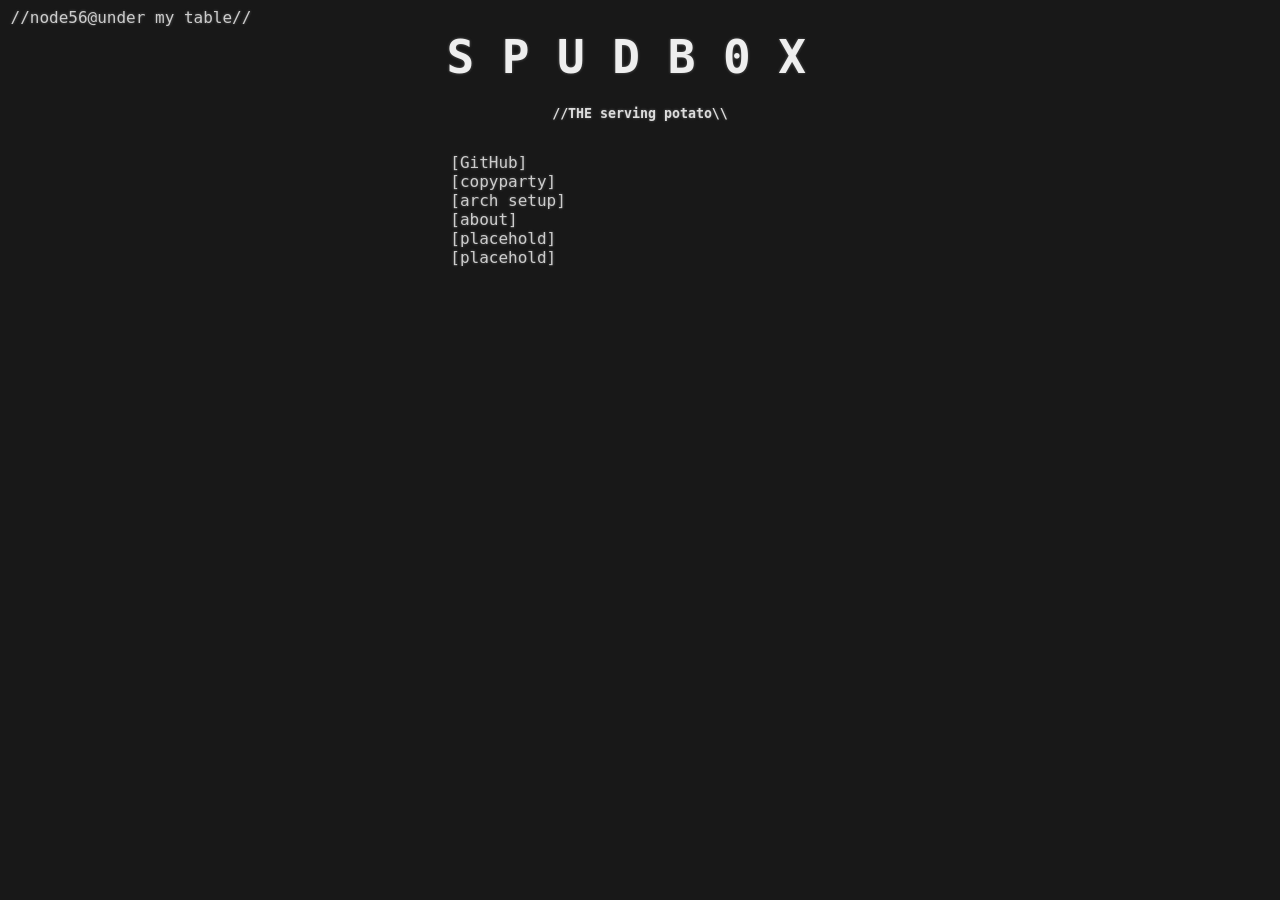
==== index.html @ decba35f "unified styling by style.css" ====
<!DOCTYPE html />

<html>

<head>
  <meta charset="UTF-8" />
  <meta name="author" content="robifree">
  <title>home - spudb0x.dev</title>
  <link rel="icon" type="image/svg+xml" href="icon.svg">
  <meta name="viewport" content="width=device-width" />
  <link rel="stylesheet" href="style.css">

  <!-- <style>
    :root {
      --bg: #181818;
      --mtext: #eeeeee;
      --stext: #cccccc;
      --ntext: #dddddd;
    }

    h1 {
      text-align: center;
      color: var(--mtext)
    }

    h5 {
      color: var(--ntext);
      text-align: center;
    }

    h6 {
      color: var(--ntext);
    }

    #links {
      color: var(--ntext);
      white-space: pre;
    }

    #logo {
      font-size: 46px;
      transition: 0.1s ease;
      letter-spacing: 0.6em;
      margin: 0.2%;
      margin-top: 0px;
      color: var(--mtext);
    }


    #logo:hover {
      transform-origin: center;
      transform: scale(1.06);
    }

    #node {
      color: var(--stext);
      margin: 0.1%;
    }

    .terminal-box {
      /*border: 2.5px dashed var(--stext);*/
      width: min-content;
      margin: 0 auto;
      padding: 10px 15px;
      text-align: left;
    }

    .links {
      background-color: var(--bg);
      color: var(--stext);
      display: block;
      background-color: var(--bg);
    }

    .links:visited,
    .links:link,
    .links:active {
      text-decoration: none;
    }

    .links:hover {
      background-color: var(--stext);
      color: var(--bg)
    }

    body {
      background-color: var(--bg);
      font-family: "Atkinson Hyperlegible Mono Nerd Font", monospace;
      text-shadow: 0px 0px 3px rgba(204, 204, 204, 0.4);
      overflow: hidden;
    }

    @media (min-width: 2560px) {
      body {
        transform: scale(1.5);
        transform-origin: top center;
        margin-top: 5%;
        /* Gives it some breathing room from the top */
      }
    }
  </style> -->
</head>

<body>
  <p id="node">//node13@under my table//uptime: </p>
  <h1 text-align="center" ; id="logom">SPUDB0X</h1>
  <h5 id="motd">Ts is under construction</h5>
  <!-- <h6>dont mind me here</h6>-->
  <div class="terminal-box">
    <a href="https://github.com/usernameisunavailable-exe" class="links">[GitHub]⠀⠀⠀⠀⠀⠀⠀⠀⠀⠀⠀⠀⠀⠀⠀⠀⠀⠀⠀⠀⠀⠀</a>
    <a href="https://files.spudbox.dev" class="links">[copyparty]⠀⠀⠀⠀⠀⠀⠀⠀⠀⠀⠀⠀⠀⠀⠀⠀⠀⠀⠀</a>
    <a href="arch.html" class="links">[arch setup]⠀⠀⠀⠀⠀⠀⠀⠀⠀⠀⠀⠀⠀⠀⠀⠀⠀⠀⠀⠀⠀</a>
    <a href="about.html" class="links">[about]⠀⠀⠀⠀⠀⠀⠀⠀⠀⠀⠀⠀⠀⠀⠀⠀⠀⠀⠀⠀⠀⠀⠀⠀⠀⠀</a>
    <a href="#" class="links">[placehold]⠀⠀⠀⠀⠀⠀⠀⠀⠀⠀⠀⠀⠀⠀⠀⠀⠀⠀⠀⠀⠀⠀</a>
    <a href="#" class="links">[placehold]⠀⠀⠀⠀⠀⠀⠀⠀⠀⠀⠀⠀⠀⠀⠀⠀⠀⠀⠀⠀⠀⠀</a>
  </div>

  <script>
    let motds = ["powered by pure jank and a dream", "please do not unplug the router", "it gets hot under here", "THE serving potato", "I GOT 12GB OF RAM", "a random computer.", "hell yea femtanyl", "GOAT (Guaranteed Overheating Any Time)"];
    let motdtext = document.getElementById("motd");
    let number = Math.floor(Math.random() * motds.length);

    motdtext.textContent = ("//" + motds[number] + "\\\\");


    let nodenum = Math.floor(Math.random() * 70)
    let node = document.getElementById("node")

    node.textContent = ("//node" + nodenum + "@under my table//")
  </script>
</body>

</html>
---- style.css ----
:root {
  --bg: #181818;
  --mtext: #eeeeee;
  --stext: #cccccc;
  --ntext: #dddddd;
}

/* -----------------------------------------
   GLOBAL TYPOGRAPHY & COLORS
----------------------------------------- */
body {
  background-color: var(--bg);
  font-family: "Atkinson Hyperlegible Mono Nerd Font", monospace;
  text-shadow: 0px 0px 3px rgba(204, 204, 204, 0.4);
  /* NOTE: Removed 'overflow: hidden' so your Arch and About pages can scroll! */
}

/* Grouping these saves you a ton of lines */
h1,
h2 {
  color: var(--mtext);
}

h3,
h4,
h5,
h6 {
  color: var(--ntext);
}

p,
li,
.subtext {
  color: var(--stext);
}

a {
  color: var(--mtext);
}

h5 {
  text-align: center;
}

/* -----------------------------------------
   INDEX PAGE: TERMINAL LINKS
----------------------------------------- */
.terminal-box {
  width: min-content;
  margin: 0 auto;
  padding: 10px 15px;
  text-align: left;
}

.links {
  display: block;
  background-color: var(--bg);
  color: var(--stext);
  text-decoration: none;
}

.links:hover {
  background-color: var(--stext);
  color: var(--bg);
}

/* -----------------------------------------
   NODES & LOGOS
----------------------------------------- */
#node {
  margin: 0.2%;
}

#logo,
#logom {
  color: var(--mtext);
  letter-spacing: 0.6em;
  margin: 0.2%;
  margin-top: 0px;
  transition: 0.1s ease;
}

#logo {
  display: inline-block;
  font-size: 35px;
  text-align: left;
}

#logo a {
  color: var(--mtext);
  text-decoration: none;
}

#logo:hover {
  transform-origin: left;
  transform: scale(1.04);
}

#logom {
  font-size: 46px;
  text-align: center;
  /* Fixed: Handled here instead of the invalid HTML attribute */
}

#logom:hover {
  transform-origin: center;
  transform: scale(1.06);
}

/* -----------------------------------------
   ARCH PAGE: SEARCH & DOTFILES LIST
----------------------------------------- */
#searchbox {
  font: inherit;
  background-color: var(--bg);
  background-position: 10px 12px;
  background-repeat: no-repeat;
  width: 100%;
  outline: none;
  font-size: 16px;
  padding: 12px 20px 12px 40px;
  border: 1px solid var(--bg);
  margin-bottom: 12px;
  color: var(--stext);
}

#list {
  list-style-type: none;
  padding: 0;
  margin: 0;
}

#list li a {
  border: 1px solid var(--bg);
  margin-top: -1px;
  background-color: var(--bg);
  padding: 10px;
  margin: 0.2%;
  font-size: 14px;
  color: var(--mtext);
  display: block;
  text-decoration: none;
}

#list li a:hover:not(.header) {
  background-color: var(--stext);
  color: var(--bg);
}

/* -----------------------------------------
   LARGE SCREEN SCALING
----------------------------------------- */
@media (min-width: 2560px) {
  body {
    transform: scale(1.5);
    transform-origin: top center;
    margin-top: 5%;
  }
}
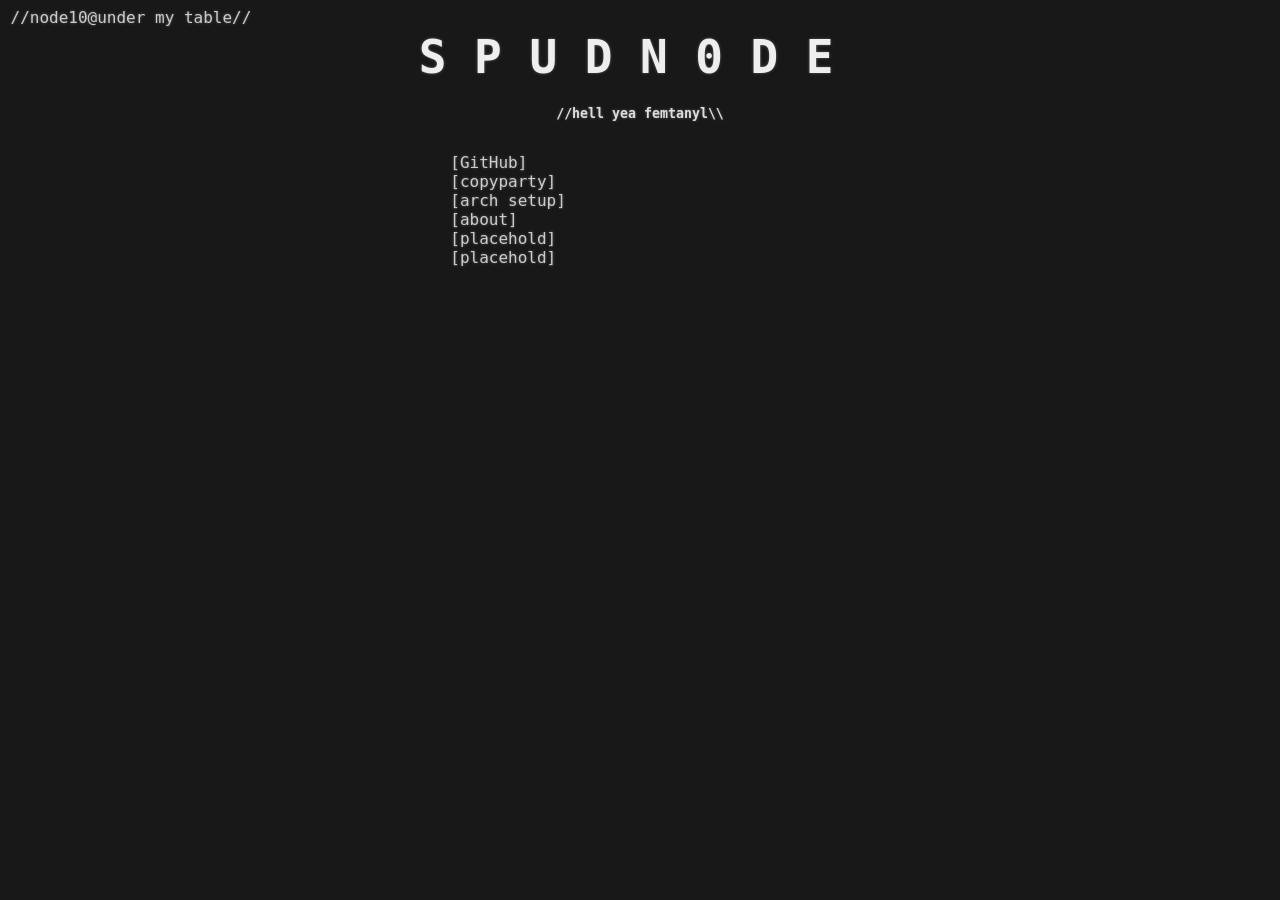
==== commit 3c2370f7: "honestly i forgor. but a rebrand for sure" ====
--- a/index.html
+++ b/index.html
@@ -5,7 +5,7 @@
 <head>
   <meta charset="UTF-8" />
   <meta name="author" content="robifree">
-  <title>home - spudb0x.dev</title>
+  <title>home - spudn0de.dev</title>
   <link rel="icon" type="image/svg+xml" href="icon.svg">
   <meta name="viewport" content="width=device-width" />
   <link rel="stylesheet" href="style.css">
@@ -103,12 +103,12 @@
 
 <body>
   <p id="node">//node13@under my table//uptime: </p>
-  <h1 text-align="center" ; id="logom">SPUDB0X</h1>
+  <h1 text-align="center" ; id="logom">SPUDN0DE</h1>
   <h5 id="motd">Ts is under construction</h5>
   <!-- <h6>dont mind me here</h6>-->
   <div class="terminal-box">
     <a href="https://github.com/usernameisunavailable-exe" class="links">[GitHub]⠀⠀⠀⠀⠀⠀⠀⠀⠀⠀⠀⠀⠀⠀⠀⠀⠀⠀⠀⠀⠀⠀</a>
-    <a href="https://files.spudbox.dev" class="links">[copyparty]⠀⠀⠀⠀⠀⠀⠀⠀⠀⠀⠀⠀⠀⠀⠀⠀⠀⠀⠀</a>
+    <a href="https://files.spudnode.dev" class="links">[copyparty]⠀⠀⠀⠀⠀⠀⠀⠀⠀⠀⠀⠀⠀⠀⠀⠀⠀⠀⠀</a>
     <a href="arch.html" class="links">[arch setup]⠀⠀⠀⠀⠀⠀⠀⠀⠀⠀⠀⠀⠀⠀⠀⠀⠀⠀⠀⠀⠀</a>
     <a href="about.html" class="links">[about]⠀⠀⠀⠀⠀⠀⠀⠀⠀⠀⠀⠀⠀⠀⠀⠀⠀⠀⠀⠀⠀⠀⠀⠀⠀⠀</a>
     <a href="#" class="links">[placehold]⠀⠀⠀⠀⠀⠀⠀⠀⠀⠀⠀⠀⠀⠀⠀⠀⠀⠀⠀⠀⠀⠀</a>
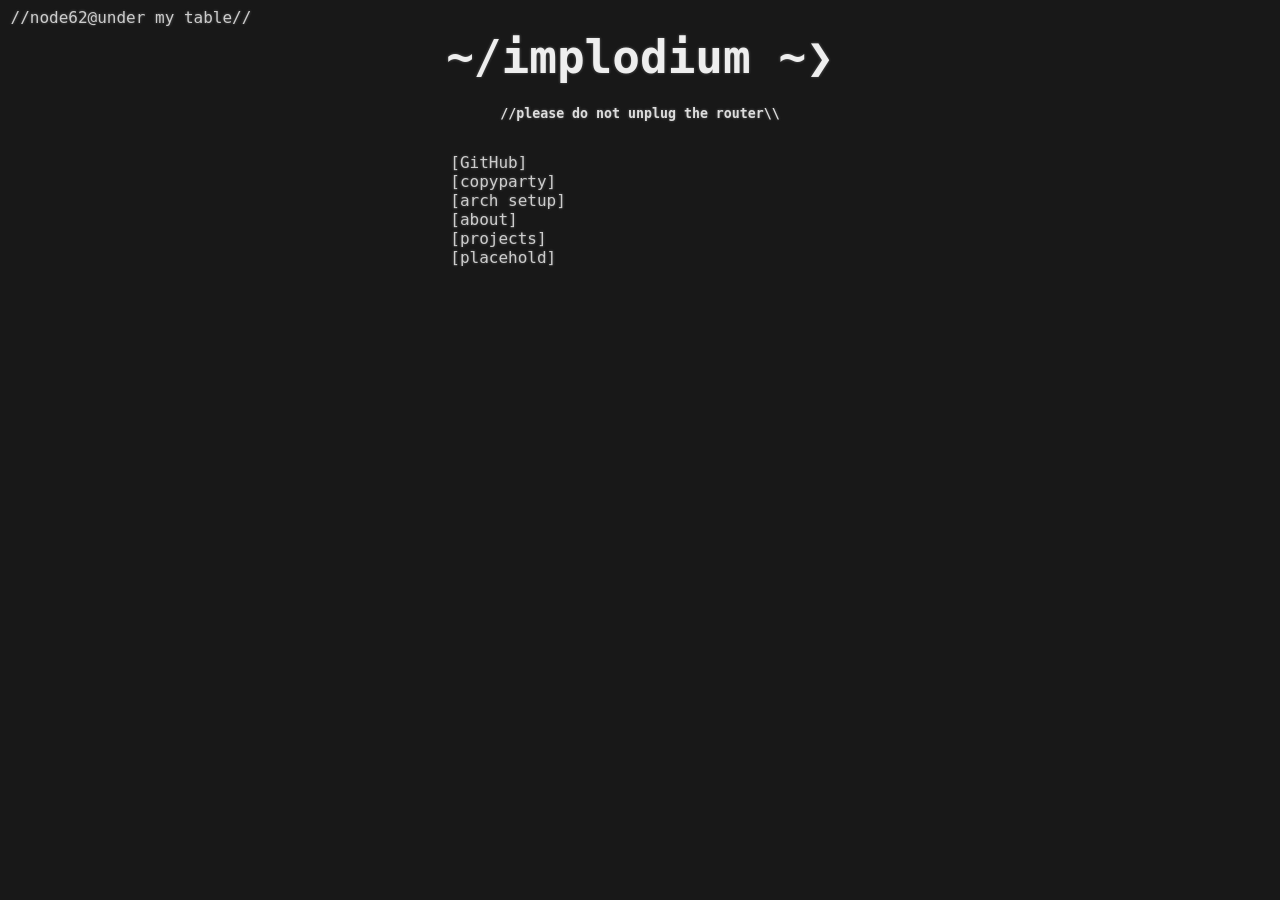
==== commit da171e4e: "updated readme, added project system.. thing" ====
--- a/index.html
+++ b/index.html
@@ -5,105 +5,16 @@
 <head>
   <meta charset="UTF-8" />
   <meta name="author" content="robifree">
-  <title>home - spudn0de.dev</title>
+  <title>home - implodium.dev</title>
   <link rel="icon" type="image/svg+xml" href="icon.svg">
   <meta name="viewport" content="width=device-width" />
   <link rel="stylesheet" href="style.css">
 
-  <!-- <style>
-    :root {
-      --bg: #181818;
-      --mtext: #eeeeee;
-      --stext: #cccccc;
-      --ntext: #dddddd;
-    }
-
-    h1 {
-      text-align: center;
-      color: var(--mtext)
-    }
-
-    h5 {
-      color: var(--ntext);
-      text-align: center;
-    }
-
-    h6 {
-      color: var(--ntext);
-    }
-
-    #links {
-      color: var(--ntext);
-      white-space: pre;
-    }
-
-    #logo {
-      font-size: 46px;
-      transition: 0.1s ease;
-      letter-spacing: 0.6em;
-      margin: 0.2%;
-      margin-top: 0px;
-      color: var(--mtext);
-    }
-
-
-    #logo:hover {
-      transform-origin: center;
-      transform: scale(1.06);
-    }
-
-    #node {
-      color: var(--stext);
-      margin: 0.1%;
-    }
-
-    .terminal-box {
-      /*border: 2.5px dashed var(--stext);*/
-      width: min-content;
-      margin: 0 auto;
-      padding: 10px 15px;
-      text-align: left;
-    }
-
-    .links {
-      background-color: var(--bg);
-      color: var(--stext);
-      display: block;
-      background-color: var(--bg);
-    }
-
-    .links:visited,
-    .links:link,
-    .links:active {
-      text-decoration: none;
-    }
-
-    .links:hover {
-      background-color: var(--stext);
-      color: var(--bg)
-    }
-
-    body {
-      background-color: var(--bg);
-      font-family: "Atkinson Hyperlegible Mono Nerd Font", monospace;
-      text-shadow: 0px 0px 3px rgba(204, 204, 204, 0.4);
-      overflow: hidden;
-    }
-
-    @media (min-width: 2560px) {
-      body {
-        transform: scale(1.5);
-        transform-origin: top center;
-        margin-top: 5%;
-        /* Gives it some breathing room from the top */
-      }
-    }
-  </style> -->
 </head>
 
 <body>
   <p id="node">//node13@under my table//uptime: </p>
-  <h1 text-align="center" ; id="logom">SPUDN0DE</h1>
+  <h1 text-align="center" ; id="logom">~/implodium ~❯</h1>
   <h5 id="motd">Ts is under construction</h5>
   <!-- <h6>dont mind me here</h6>-->
   <div class="terminal-box">
@@ -111,7 +22,7 @@
     <a href="https://files.spudnode.dev" class="links">[copyparty]⠀⠀⠀⠀⠀⠀⠀⠀⠀⠀⠀⠀⠀⠀⠀⠀⠀⠀⠀</a>
     <a href="arch.html" class="links">[arch setup]⠀⠀⠀⠀⠀⠀⠀⠀⠀⠀⠀⠀⠀⠀⠀⠀⠀⠀⠀⠀⠀</a>
     <a href="about.html" class="links">[about]⠀⠀⠀⠀⠀⠀⠀⠀⠀⠀⠀⠀⠀⠀⠀⠀⠀⠀⠀⠀⠀⠀⠀⠀⠀⠀</a>
-    <a href="#" class="links">[placehold]⠀⠀⠀⠀⠀⠀⠀⠀⠀⠀⠀⠀⠀⠀⠀⠀⠀⠀⠀⠀⠀⠀</a>
+    <a href="projects.html" class="links">[projects]⠀⠀⠀⠀⠀⠀⠀⠀⠀⠀⠀⠀⠀⠀⠀⠀⠀⠀⠀⠀⠀⠀⠀</a>
     <a href="#" class="links">[placehold]⠀⠀⠀⠀⠀⠀⠀⠀⠀⠀⠀⠀⠀⠀⠀⠀⠀⠀⠀⠀⠀⠀</a>
   </div>
 
--- a/style.css
+++ b/style.css
@@ -23,6 +23,7 @@
 
 h3,
 h4,
+ul,
 h5,
 h6 {
   color: var(--ntext);
@@ -57,6 +58,7 @@
   background-color: var(--bg);
   color: var(--stext);
   text-decoration: none;
+  transition: 0.07s ease;
 }
 
 .links:hover {
@@ -74,10 +76,10 @@
 #logo,
 #logom {
   color: var(--mtext);
-  letter-spacing: 0.6em;
+  /* letter-spacing: 0.6em; */
   margin: 0.2%;
   margin-top: 0px;
-  transition: 0.1s ease;
+  transition: 0.2s ease;
 }
 
 #logo {
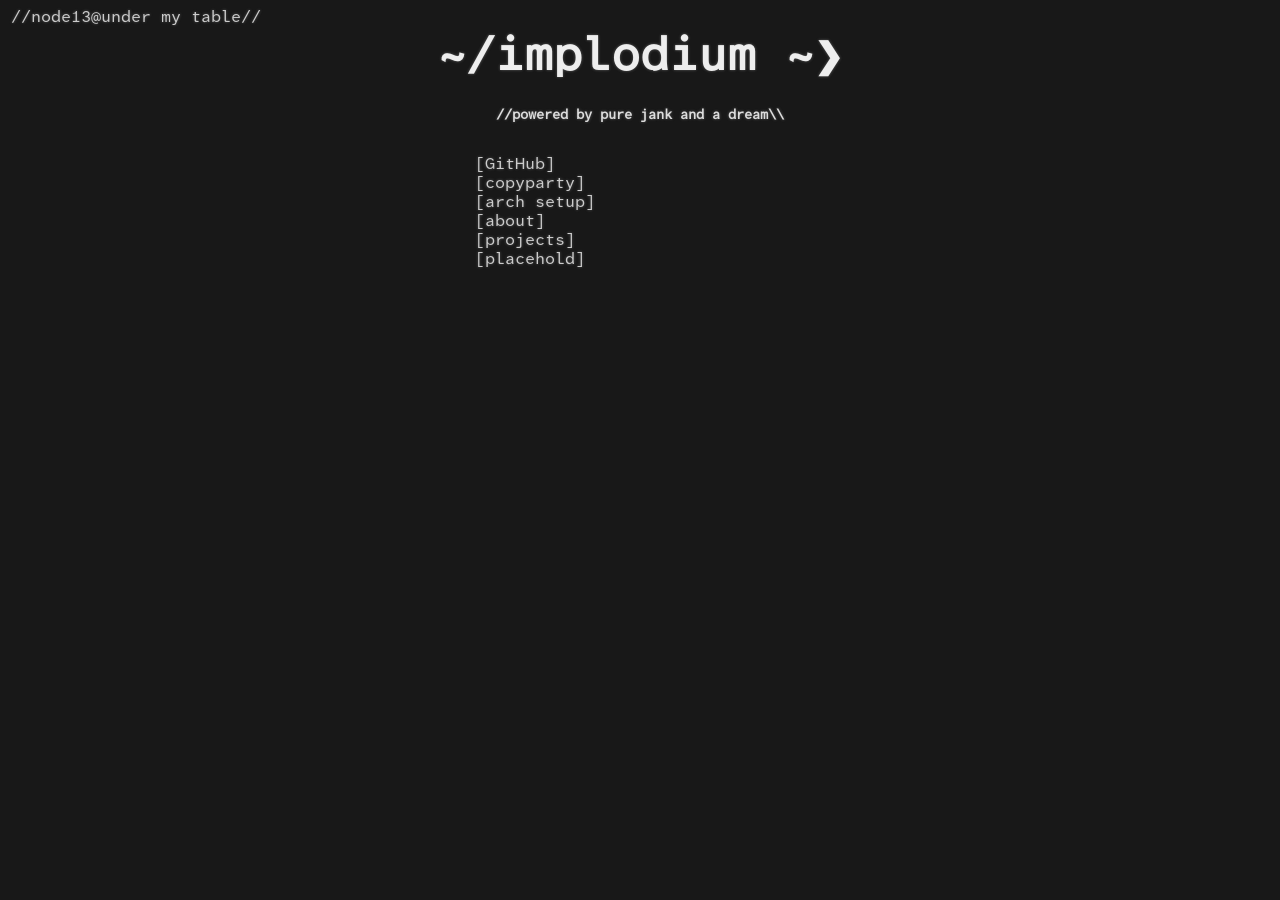
==== commit bc1df4ef: "fixed font not rendering" ====
--- a/index.html
+++ b/index.html
@@ -27,7 +27,14 @@
   </div>
 
   <script>
-    let motds = ["powered by pure jank and a dream", "please do not unplug the router", "it gets hot under here", "THE serving potato", "I GOT 12GB OF RAM", "a random computer.", "hell yea femtanyl", "GOAT (Guaranteed Overheating Any Time)"];
+    let motds = ["powered by pure jank and a dream",
+      "please do not unplug the router", 
+      "it gets hot under here", 
+      "THE serving potato", 
+      "I GOT 12GB OF RAM", 
+      "a random computer.", 
+      "hell yea femtanyl", 
+      "GOAT (Guaranteed Overheating Any Time)"];
     let motdtext = document.getElementById("motd");
     let number = Math.floor(Math.random() * motds.length);
 
--- a/style.css
+++ b/style.css
@@ -8,9 +8,16 @@
 /* -----------------------------------------
    GLOBAL TYPOGRAPHY & COLORS
 ----------------------------------------- */
+@font-face {
+    font-family: 'AtkynsonMono';
+    src: url('./font.woff2') format('woff2');
+    font-weight: normal;
+    font-style: normal;
+}
+
 body {
   background-color: var(--bg);
-  font-family: "Atkinson Hyperlegible Mono Nerd Font", monospace;
+  font-family: 'AtkynsonMono', monospace;
   text-shadow: 0px 0px 3px rgba(204, 204, 204, 0.4);
   /* NOTE: Removed 'overflow: hidden' so your Arch and About pages can scroll! */
 }
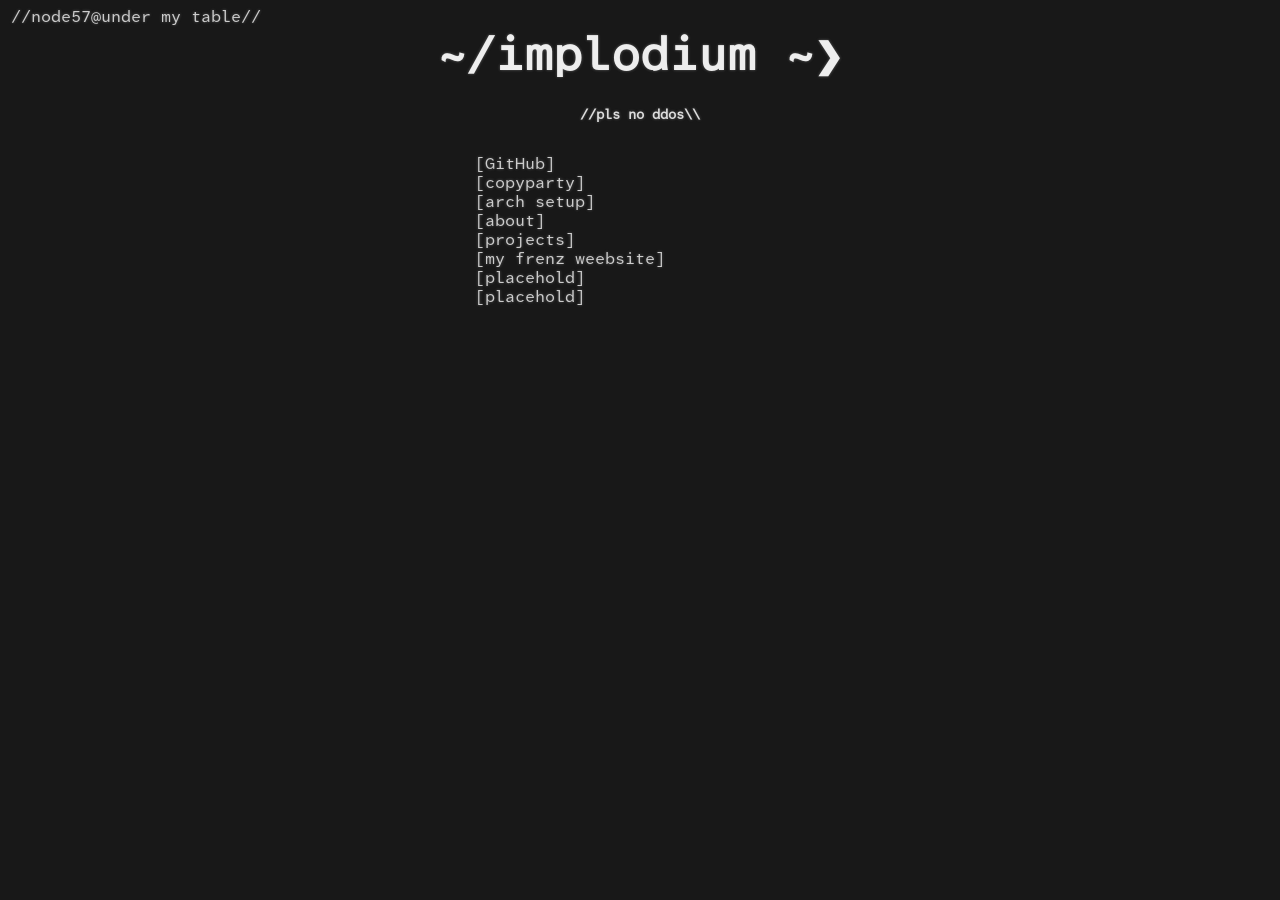
==== commit 921e2d02: "added motd hover and more motds" ====
--- a/index.html
+++ b/index.html
@@ -23,17 +23,21 @@
     <a href="arch.html" class="links">[arch setup]⠀⠀⠀⠀⠀⠀⠀⠀⠀⠀⠀⠀⠀⠀⠀⠀⠀⠀⠀⠀⠀</a>
     <a href="about.html" class="links">[about]⠀⠀⠀⠀⠀⠀⠀⠀⠀⠀⠀⠀⠀⠀⠀⠀⠀⠀⠀⠀⠀⠀⠀⠀⠀⠀</a>
     <a href="projects.html" class="links">[projects]⠀⠀⠀⠀⠀⠀⠀⠀⠀⠀⠀⠀⠀⠀⠀⠀⠀⠀⠀⠀⠀⠀⠀</a>
+    <a href="https://darkdev.boo" class="links">[my frenz weebsite]⠀⠀⠀⠀⠀⠀⠀⠀⠀⠀⠀⠀⠀⠀</a>
+    <a href="#" class="links">[placehold]⠀⠀⠀⠀⠀⠀⠀⠀⠀⠀⠀⠀⠀⠀⠀⠀⠀⠀⠀⠀⠀⠀</a>
     <a href="#" class="links">[placehold]⠀⠀⠀⠀⠀⠀⠀⠀⠀⠀⠀⠀⠀⠀⠀⠀⠀⠀⠀⠀⠀⠀</a>
   </div>
 
   <script>
     let motds = ["powered by pure jank and a dream",
-      "please do not unplug the router", 
-      "it gets hot under here", 
-      "THE serving potato", 
-      "I GOT 12GB OF RAM", 
-      "a random computer.", 
-      "hell yea femtanyl", 
+      "please do not unplug the router",
+      "it gets hot under here",
+      "THE serving potato",
+      "I GOT 12GB OF RAM",
+      "a random computer.",
+      "hell yea femtanyl",
+      "ai not included",
+      "pls no ddos",
       "GOAT (Guaranteed Overheating Any Time)"];
     let motdtext = document.getElementById("motd");
     let number = Math.floor(Math.random() * motds.length);
--- a/style.css
+++ b/style.css
@@ -9,10 +9,10 @@
    GLOBAL TYPOGRAPHY & COLORS
 ----------------------------------------- */
 @font-face {
-    font-family: 'AtkynsonMono';
-    src: url('./font.woff2') format('woff2');
-    font-weight: normal;
-    font-style: normal;
+  font-family: 'AtkynsonMono';
+  src: url('./font.woff2') format('woff2');
+  font-weight: normal;
+  font-style: normal;
 }
 
 body {
@@ -71,6 +71,17 @@
 .links:hover {
   background-color: var(--stext);
   color: var(--bg);
+}
+
+#motd:hover {
+  transition: 0.05s ease;
+  transform-origin: center;
+  transform: scale(1.06);
+}
+
+#motd {
+  transition: 0.05s ease;
+  transform-origin: center;
 }
 
 /* -----------------------------------------
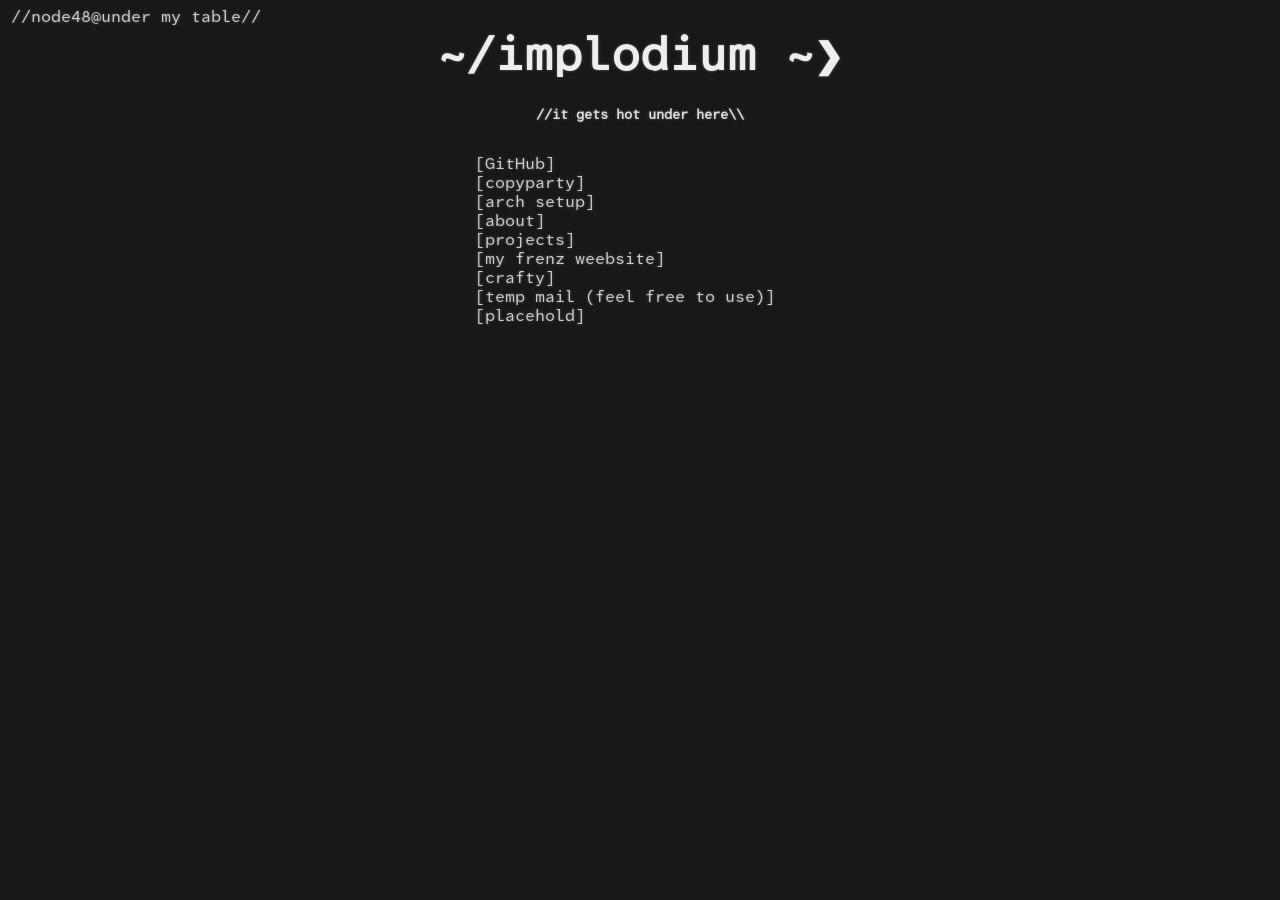
==== commit 18d8e852: "fixed copyparty, added 2 options. also idk" ====
--- a/index.html
+++ b/index.html
@@ -24,7 +24,8 @@
     <a href="about.html" class="links">[about]⠀⠀⠀⠀⠀⠀⠀⠀⠀⠀⠀⠀⠀⠀⠀⠀⠀⠀⠀⠀⠀⠀⠀⠀⠀⠀</a>
     <a href="projects.html" class="links">[projects]⠀⠀⠀⠀⠀⠀⠀⠀⠀⠀⠀⠀⠀⠀⠀⠀⠀⠀⠀⠀⠀⠀⠀</a>
     <a href="https://darkdev.boo" class="links">[my frenz weebsite]⠀⠀⠀⠀⠀⠀⠀⠀⠀⠀⠀⠀⠀⠀</a>
-    <a href="#" class="links">[placehold]⠀⠀⠀⠀⠀⠀⠀⠀⠀⠀⠀⠀⠀⠀⠀⠀⠀⠀⠀⠀⠀⠀</a>
+    <a href="https://craft.implodium.dev" class="links">[crafty]⠀⠀⠀⠀⠀⠀⠀⠀⠀⠀⠀⠀⠀⠀⠀⠀⠀⠀⠀⠀⠀⠀⠀⠀⠀</a>
+    <a href="https://email.implodium.dev" class="links">[temp mail (feel free to use)]⠀⠀⠀</a>
     <a href="#" class="links">[placehold]⠀⠀⠀⠀⠀⠀⠀⠀⠀⠀⠀⠀⠀⠀⠀⠀⠀⠀⠀⠀⠀⠀</a>
   </div>
 
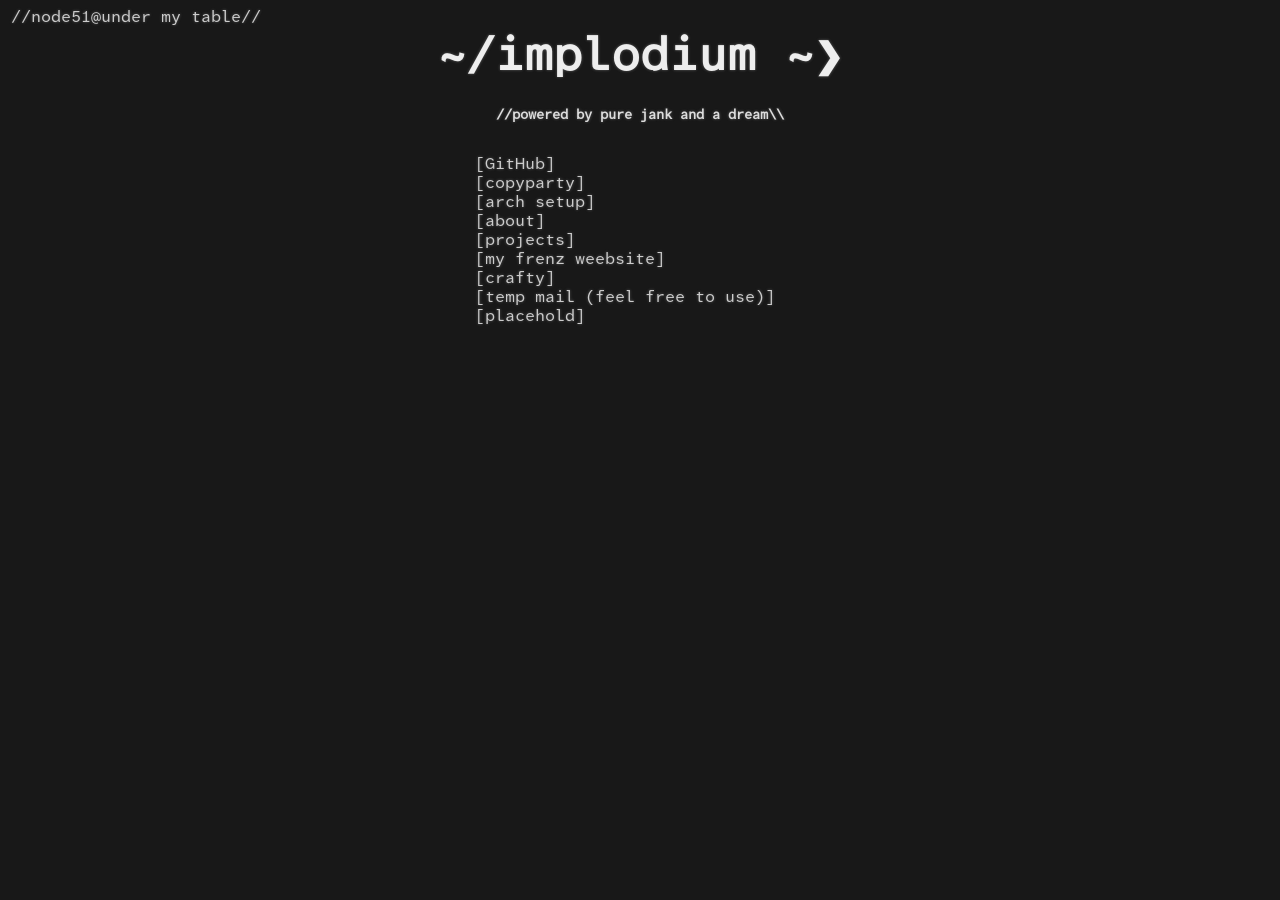
==== commit b2b45504: "nvm, didnt fix copyparty. well NOW its fixed" ====
--- a/index.html
+++ b/index.html
@@ -19,7 +19,7 @@
   <!-- <h6>dont mind me here</h6>-->
   <div class="terminal-box">
     <a href="https://github.com/usernameisunavailable-exe" class="links">[GitHub]⠀⠀⠀⠀⠀⠀⠀⠀⠀⠀⠀⠀⠀⠀⠀⠀⠀⠀⠀⠀⠀⠀</a>
-    <a href="https://files.spudnode.dev" class="links">[copyparty]⠀⠀⠀⠀⠀⠀⠀⠀⠀⠀⠀⠀⠀⠀⠀⠀⠀⠀⠀</a>
+    <a href="https://cpy.spudnode.dev" class="links">[copyparty]⠀⠀⠀⠀⠀⠀⠀⠀⠀⠀⠀⠀⠀⠀⠀⠀⠀⠀⠀</a>
     <a href="arch.html" class="links">[arch setup]⠀⠀⠀⠀⠀⠀⠀⠀⠀⠀⠀⠀⠀⠀⠀⠀⠀⠀⠀⠀⠀</a>
     <a href="about.html" class="links">[about]⠀⠀⠀⠀⠀⠀⠀⠀⠀⠀⠀⠀⠀⠀⠀⠀⠀⠀⠀⠀⠀⠀⠀⠀⠀⠀</a>
     <a href="projects.html" class="links">[projects]⠀⠀⠀⠀⠀⠀⠀⠀⠀⠀⠀⠀⠀⠀⠀⠀⠀⠀⠀⠀⠀⠀⠀</a>
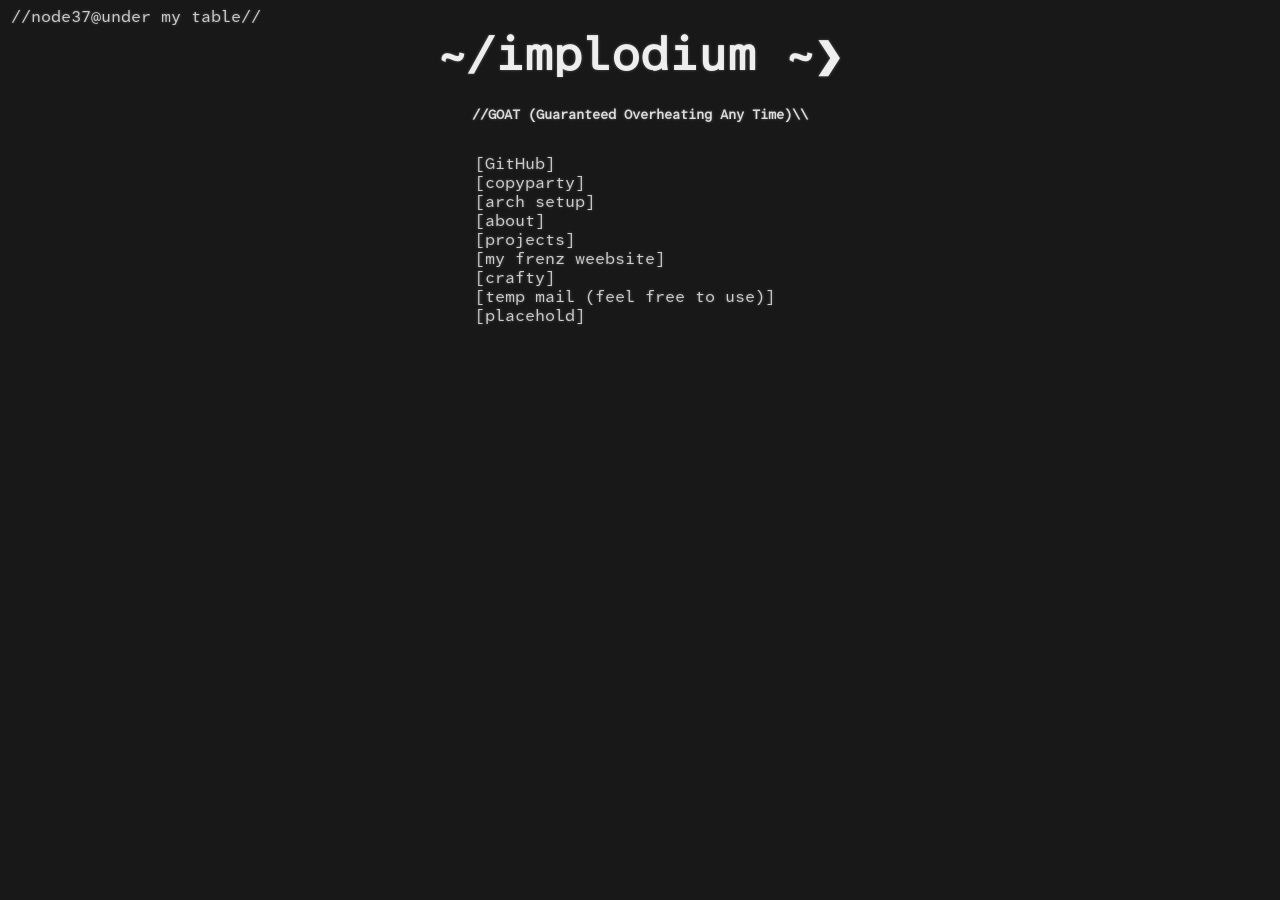
==== commit 7792cab4: "AAAAAAAAA WHY DID I FORGOR MY DOMAIN" ====
--- a/index.html
+++ b/index.html
@@ -19,7 +19,7 @@
   <!-- <h6>dont mind me here</h6>-->
   <div class="terminal-box">
     <a href="https://github.com/usernameisunavailable-exe" class="links">[GitHub]⠀⠀⠀⠀⠀⠀⠀⠀⠀⠀⠀⠀⠀⠀⠀⠀⠀⠀⠀⠀⠀⠀</a>
-    <a href="https://cpy.spudnode.dev" class="links">[copyparty]⠀⠀⠀⠀⠀⠀⠀⠀⠀⠀⠀⠀⠀⠀⠀⠀⠀⠀⠀</a>
+    <a href="https://cpy.implodium.dev" class="links">[copyparty]⠀⠀⠀⠀⠀⠀⠀⠀⠀⠀⠀⠀⠀⠀⠀⠀⠀⠀⠀</a>
     <a href="arch.html" class="links">[arch setup]⠀⠀⠀⠀⠀⠀⠀⠀⠀⠀⠀⠀⠀⠀⠀⠀⠀⠀⠀⠀⠀</a>
     <a href="about.html" class="links">[about]⠀⠀⠀⠀⠀⠀⠀⠀⠀⠀⠀⠀⠀⠀⠀⠀⠀⠀⠀⠀⠀⠀⠀⠀⠀⠀</a>
     <a href="projects.html" class="links">[projects]⠀⠀⠀⠀⠀⠀⠀⠀⠀⠀⠀⠀⠀⠀⠀⠀⠀⠀⠀⠀⠀⠀⠀</a>
